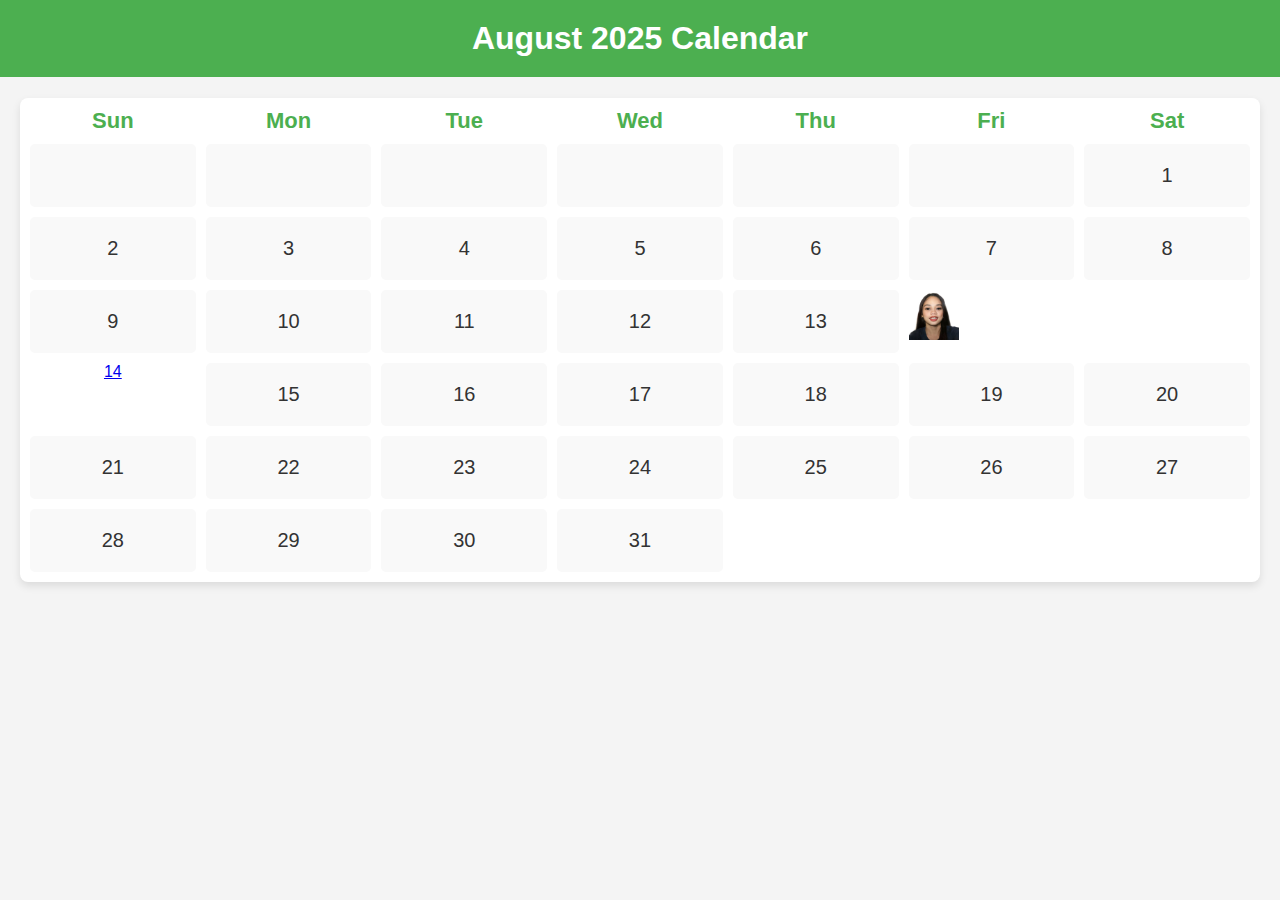
==== index.html @ 0c305a26 "Updated index.html" ====
<html lang="en">
<head>
    <meta charset="UTF-8">
    <meta name="viewport" content="width=device-width, initial-scale=1.0">
    <title>August 2025 Calendar</title>
    <style>
        body {
            font-family: Arial, sans-serif;
            text-align: center;
            background-color: #f4f4f4;
            margin: 0;
            padding: 0;
        }
        h1 {
            background-color: #4CAF50;
            color: white;
            padding: 20px;
        }
        .calendar {
            display: grid;
            grid-template-columns: repeat(7, 1fr);
            grid-gap: 10px;
            margin: 20px;
            padding: 10px;
            background-color: white;
            border-radius: 8px;
            box-shadow: 0px 4px 8px rgba(0, 0, 0, 0.1);
        }
        .day {
            padding: 20px;
            font-size: 18px;
            background-color: #f9f9f9;
            border-radius: 5px;
            display: flex;
            justify-content: center;
            align-items: center;
        }
        .day-name {
            font-weight: bold;
            color: #4CAF50;
        }
        .day-number {
            font-size: 20px;
            color: #333;
        }
        .header {
            font-size: 22px;
            font-weight: bold;
            color: #4CAF50;
        }
    </style>
</head>
<body>

    <h1>August 2025 Calendar</h1>

    <div class="calendar">
        <div class="header">Sun</div>
        <div class="header">Mon</div>
        <div class="header">Tue</div>
        <div class="header">Wed</div>
        <div class="header">Thu</div>
        <div class="header">Fri</div>
        <div class="header">Sat</div>

        <!-- Start of the month -->
        <div class="day"></div>
        <div class="day"></div>
        <div class="day"></div>
        <div class="day"></div>
        <div class="day"></div>
        <div class="day"></div>
        <div class="day day-number">1</div>

        <div class="day day-number">2</div>
        <div class="day day-number">3</div>
        <div class="day day-number">4</div>
        <div class="day day-number">5</div>
        <div class="day day-number">6</div>
        <div class="day day-number">7</div>
        <div class="day day-number">8</div>

        <div class="day day-number">9</div>
        <div class="day day-number">10</div>
        <div class="day day-number">11</div>
        <div class="day day-number">12</div>
        <div class="day day-number">13</div>
        <img src="hana.jpg" alt="Birthday Image" width="50" height="50">
          </a>
          <br>
          <a href="profile.html">14</a>
        <div class="day day-number">15</div>

        <div class="day day-number">16</div>
        <div class="day day-number">17</div>
        <div class="day day-number">18</div>
        <div class="day day-number">19</div>
        <div class="day day-number">20</div>
        <div class="day day-number">21</div>
        <div class="day day-number">22</div>

        <div class="day day-number">23</div>
        <div class="day day-number">24</div>
        <div class="day day-number">25</div>
        <div class="day day-number">26</div>
        <div class="day day-number">27</div>
        <div class="day day-number">28</div>
        <div class="day day-number">29</div>

        <div class="day day-number">30</div>
        <div class="day day-number">31</div>
    </div>

</body>
</html>
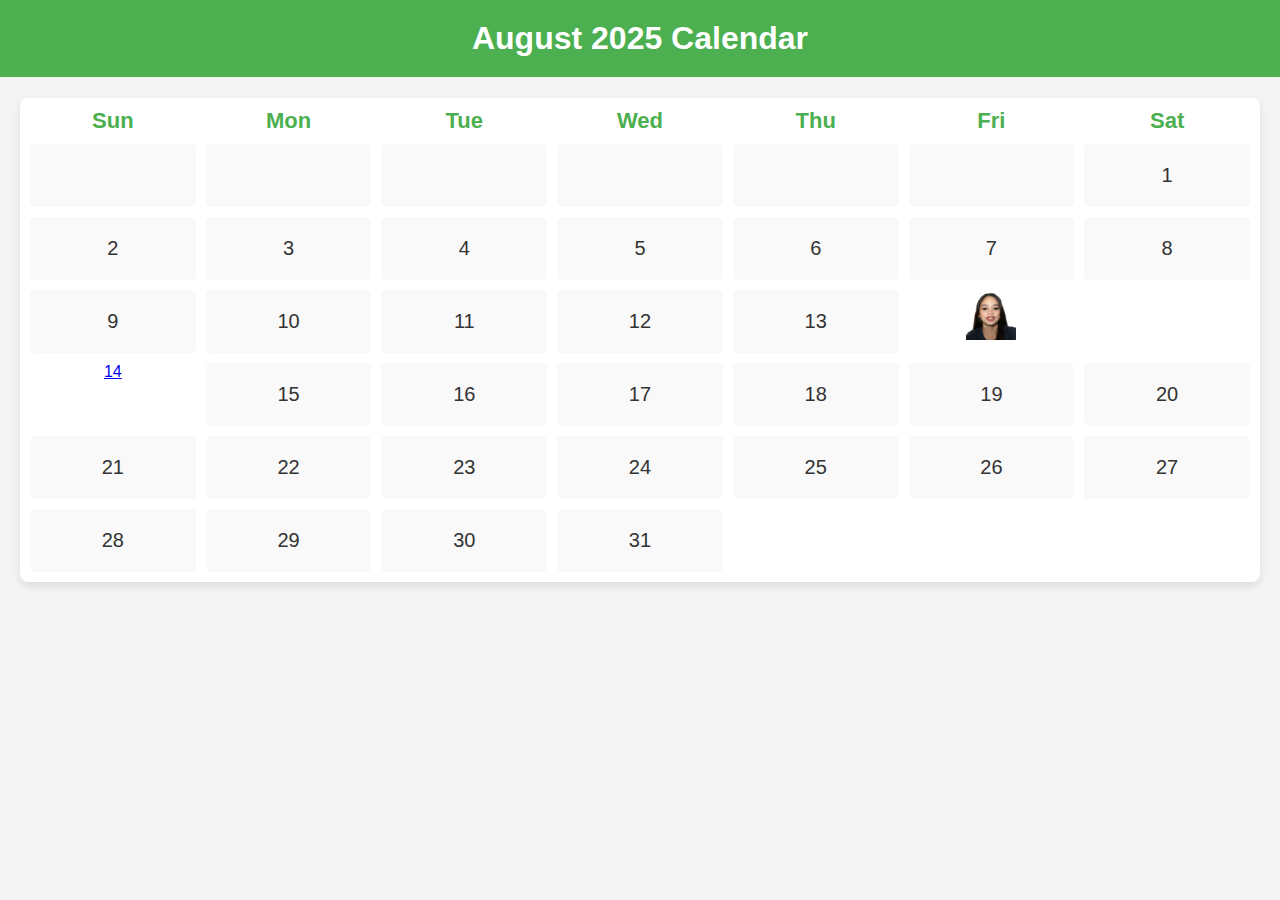
==== commit 0973c5c8: "Updated index.html" ====
--- a/index.html
+++ b/index.html
@@ -86,6 +86,7 @@
         <div class="day day-number">11</div>
         <div class="day day-number">12</div>
         <div class="day day-number">13</div>
+        <a href="profile.html">
         <img src="hana.jpg" alt="Birthday Image" width="50" height="50">
           </a>
           <br>
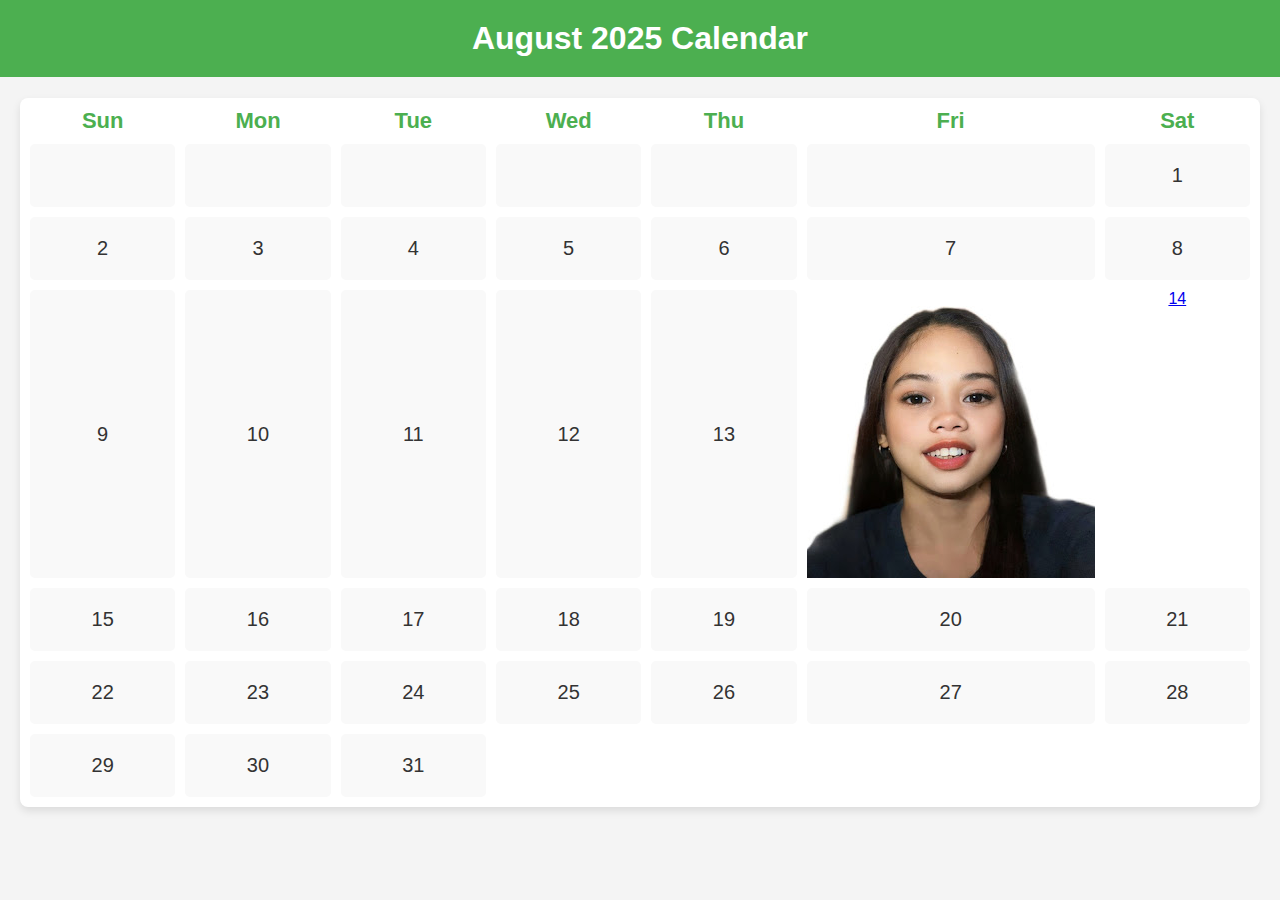
==== commit f90a2e08: "Updated index.html" ====
--- a/index.html
+++ b/index.html
@@ -87,7 +87,7 @@
         <div class="day day-number">12</div>
         <div class="day day-number">13</div>
         <a href="profile.html">
-        <img src="hana.jpg" alt="Birthday Image" width="50" height="50">
+        <img src="hana.jpg" alt="Birthday Image"
           </a>
           <br>
           <a href="profile.html">14</a>
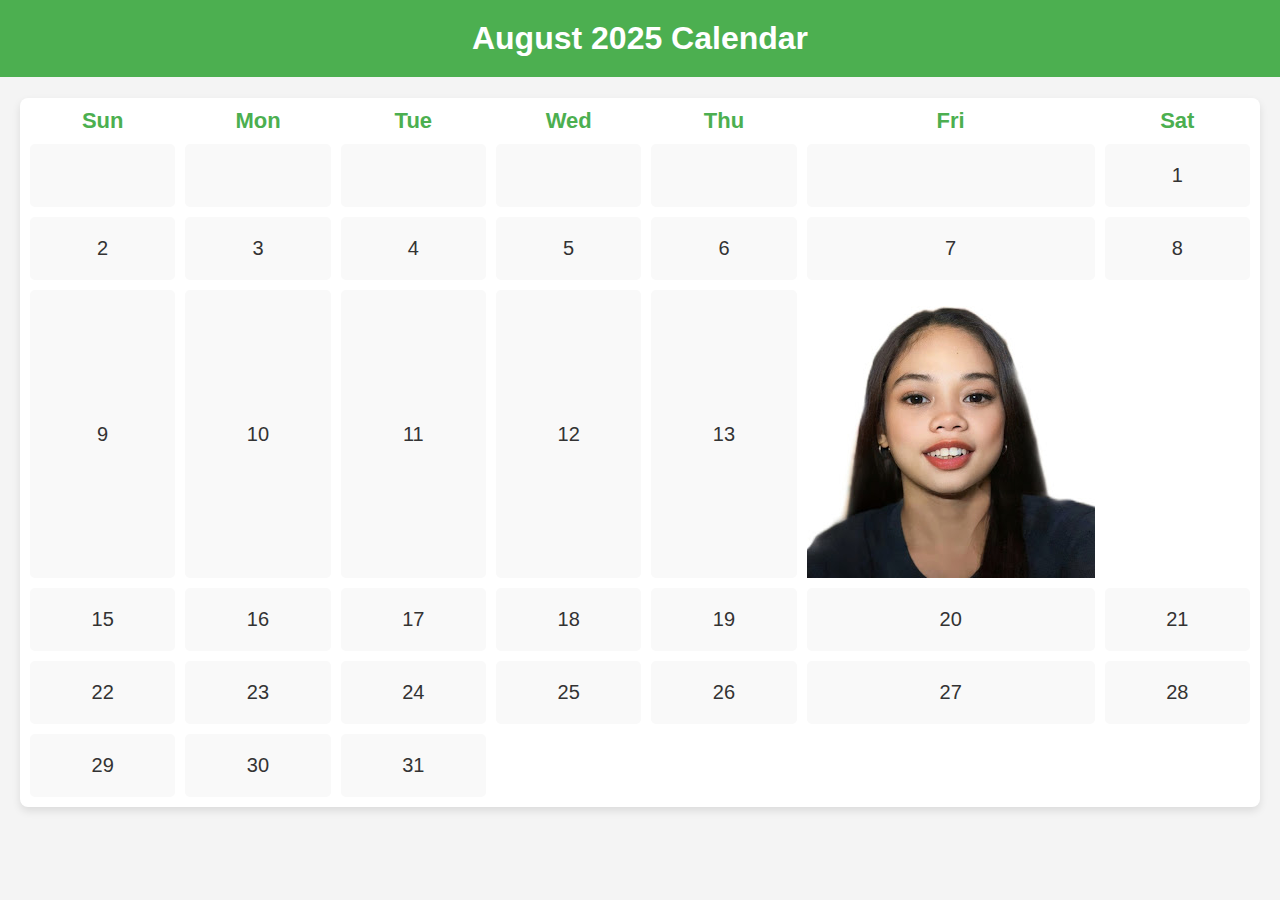
==== commit d32f4806: "Updated index.html" ====
--- a/index.html
+++ b/index.html
@@ -90,7 +90,7 @@
         <img src="hana.jpg" alt="Birthday Image"
           </a>
           <br>
-          <a href="profile.html">14</a>
+          <a href="profile.html"></a>
         <div class="day day-number">15</div>
 
         <div class="day day-number">16</div>
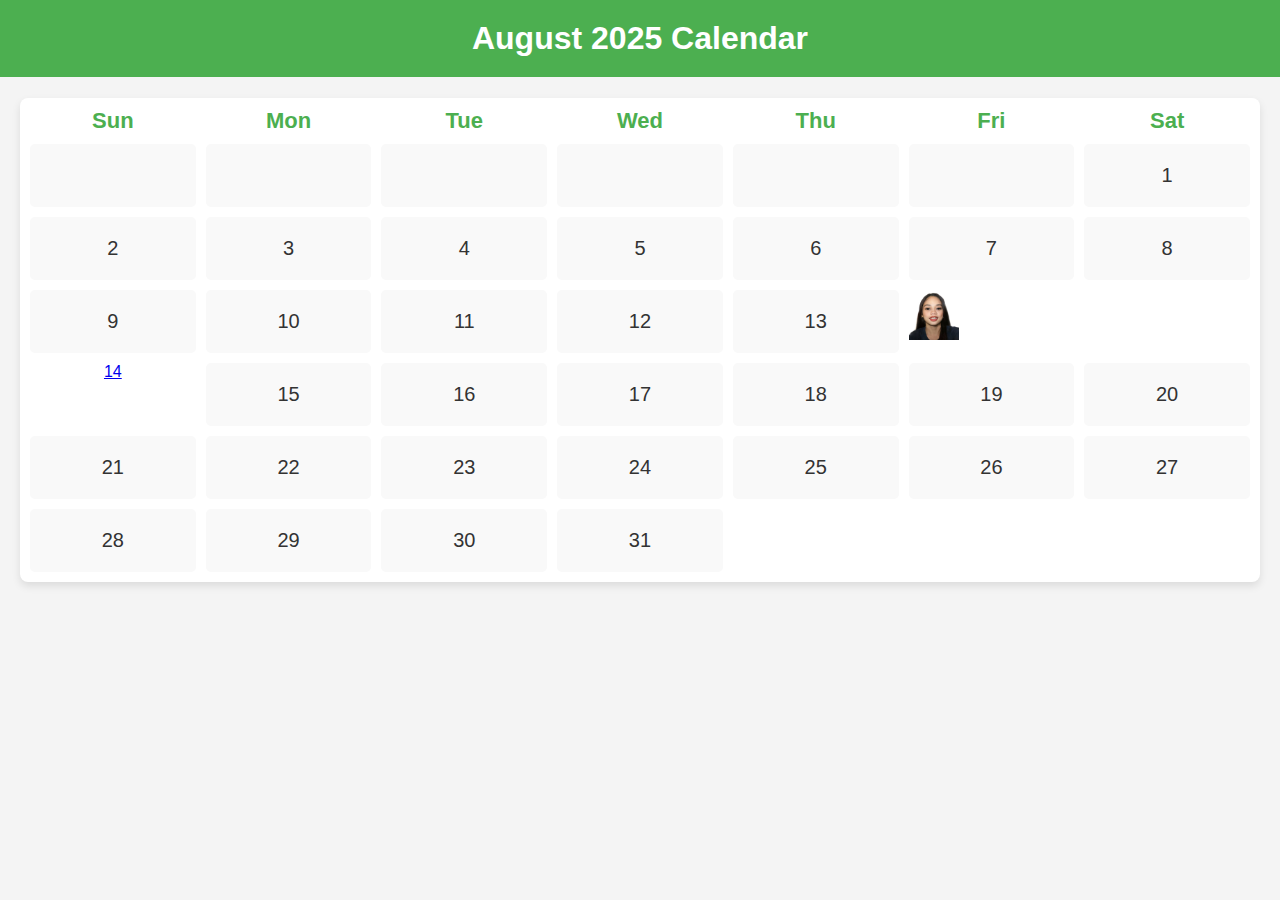
==== commit ce44386f: "Updated index.html" ====
--- a/index.html
+++ b/index.html
@@ -86,11 +86,10 @@
         <div class="day day-number">11</div>
         <div class="day day-number">12</div>
         <div class="day day-number">13</div>
-        <a href="profile.html">
-        <img src="hana.jpg" alt="Birthday Image"
+       <img src="hana.jpg" alt="Birthday Image" width="50" height="50">
           </a>
           <br>
-          <a href="profile.html"></a>
+          <a href="profile.html">14</a>
         <div class="day day-number">15</div>
 
         <div class="day day-number">16</div>
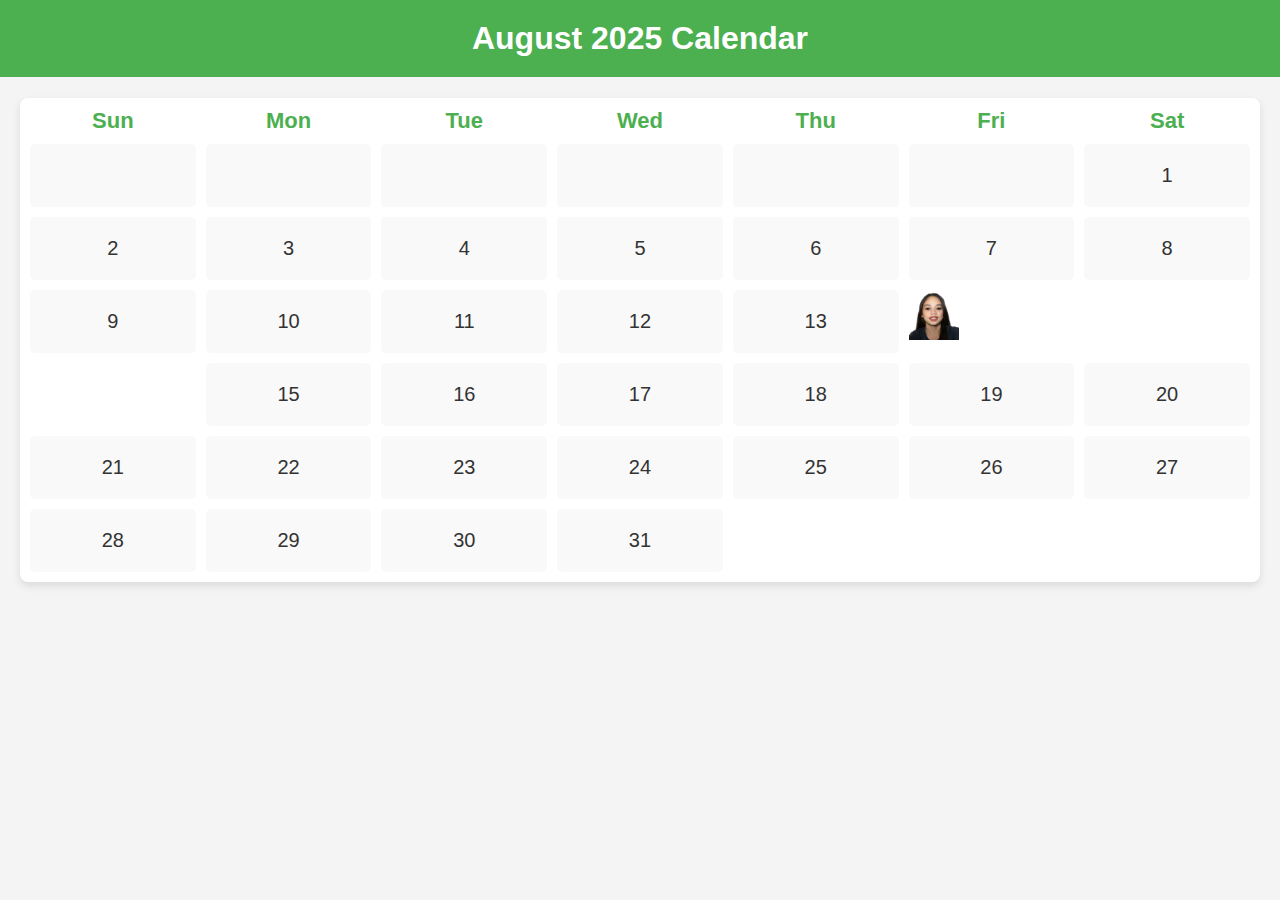
==== commit 85d8aad5: "Updated index.html" ====
--- a/index.html
+++ b/index.html
@@ -89,7 +89,7 @@
        <img src="hana.jpg" alt="Birthday Image" width="50" height="50">
           </a>
           <br>
-          <a href="profile.html">14</a>
+          <a href="profile.html"></a>
         <div class="day day-number">15</div>
 
         <div class="day day-number">16</div>
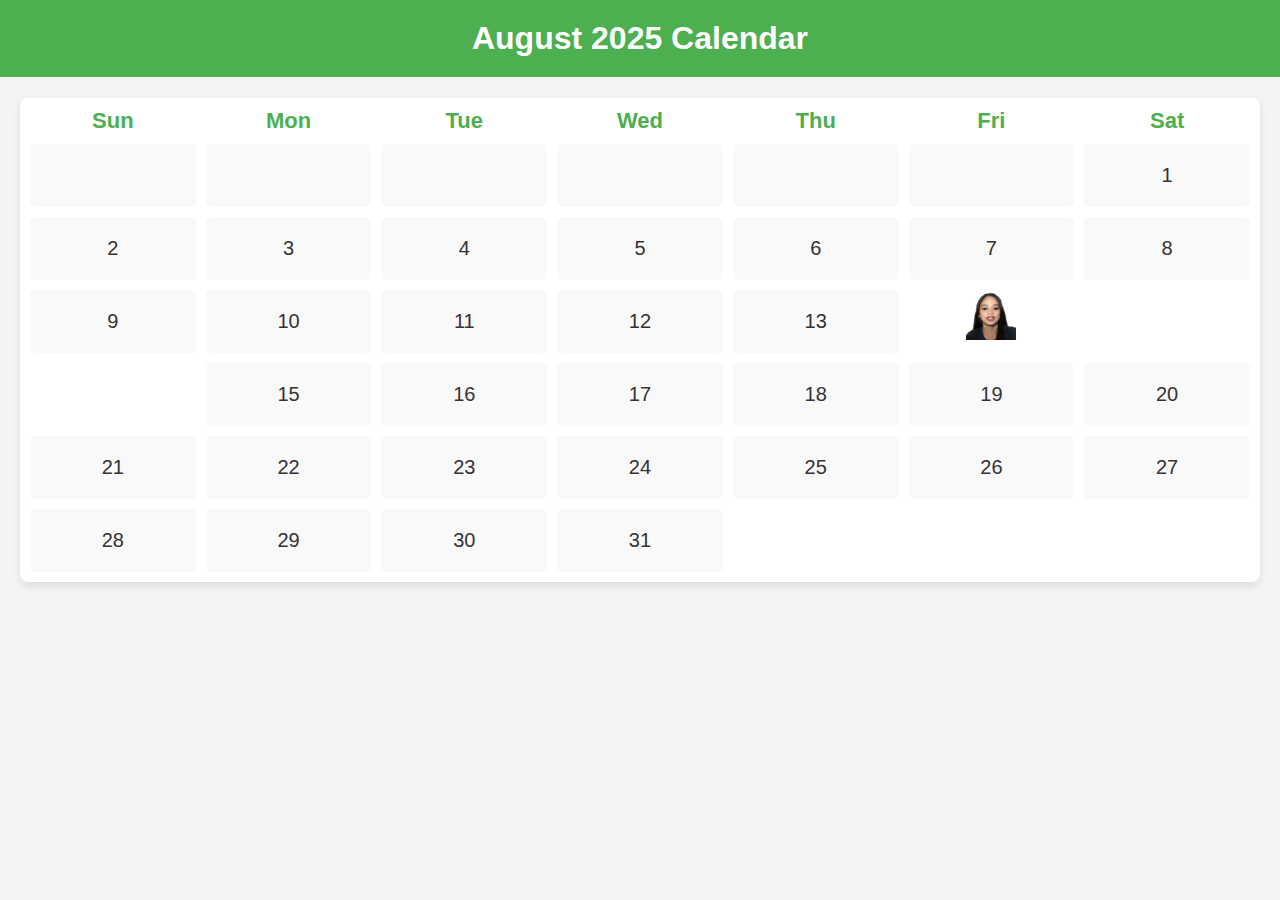
==== commit 95ff66b7: "Update index.html" ====
--- a/index.html
+++ b/index.html
@@ -86,7 +86,8 @@
         <div class="day day-number">11</div>
         <div class="day day-number">12</div>
         <div class="day day-number">13</div>
-       <img src="hana.jpg" alt="Birthday Image" width="50" height="50">
+       <a href="profile.html">
+        <img src="hana.jpg" alt="Birthday Image" width="50" height="50">
           </a>
           <br>
           <a href="profile.html"></a>
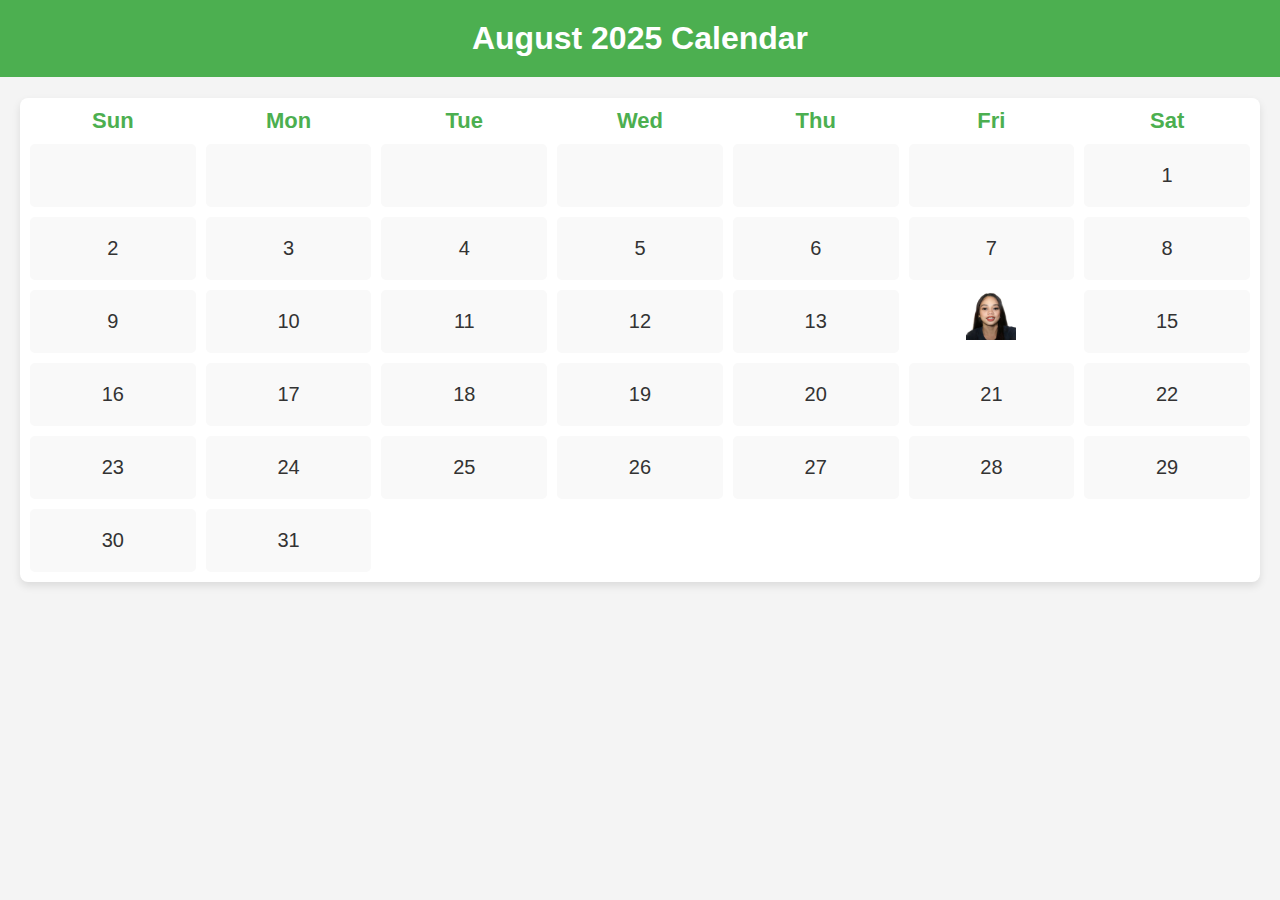
==== commit a0dec5ce: "Update index.html" ====
--- a/index.html
+++ b/index.html
@@ -86,11 +86,9 @@
         <div class="day day-number">11</div>
         <div class="day day-number">12</div>
         <div class="day day-number">13</div>
-       <a href="profile.html">
-        <img src="hana.jpg" alt="Birthday Image" width="50" height="50">
-          </a>
-          <br>
-          <a href="profile.html"></a>
+       
+       
+        <td><a href="profile.html">  <img src="hana.jpg" alt="Birthday Image" width="50" height="50"></a></td>
         <div class="day day-number">15</div>
 
         <div class="day day-number">16</div>
